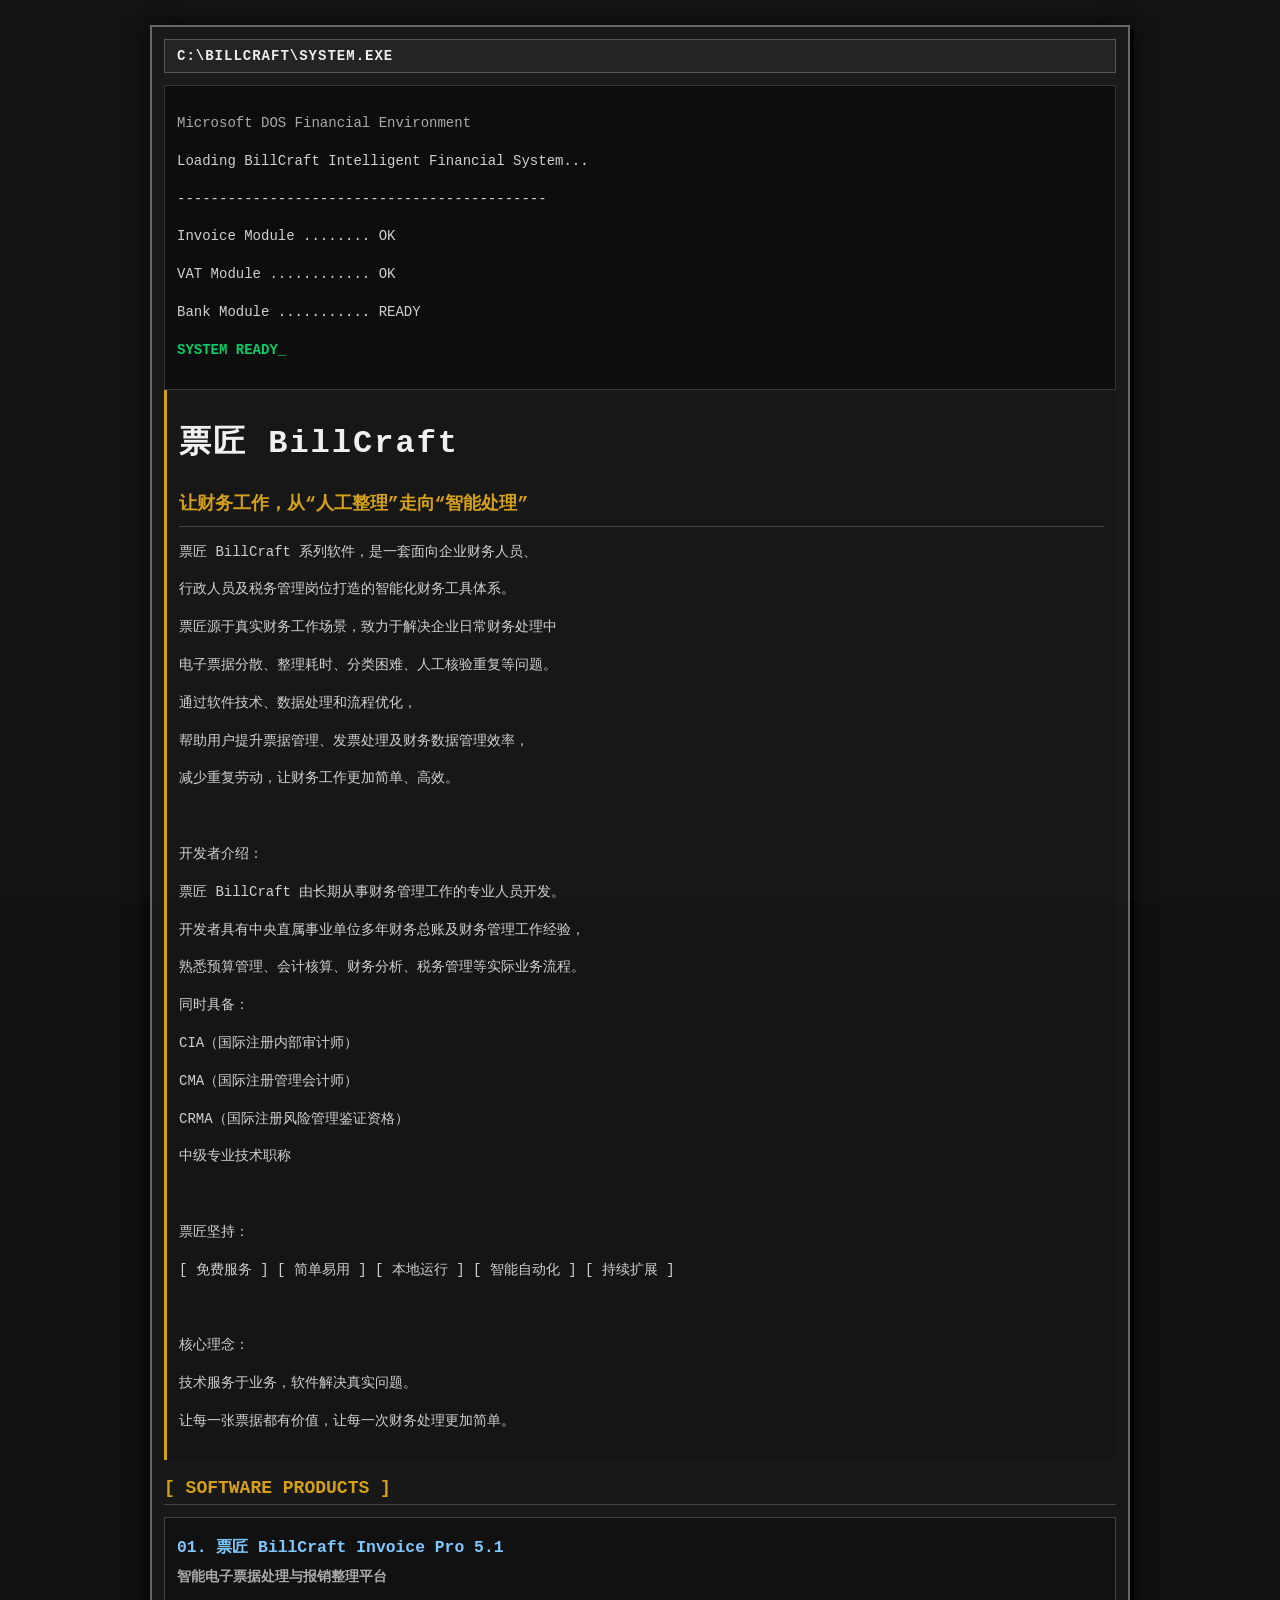
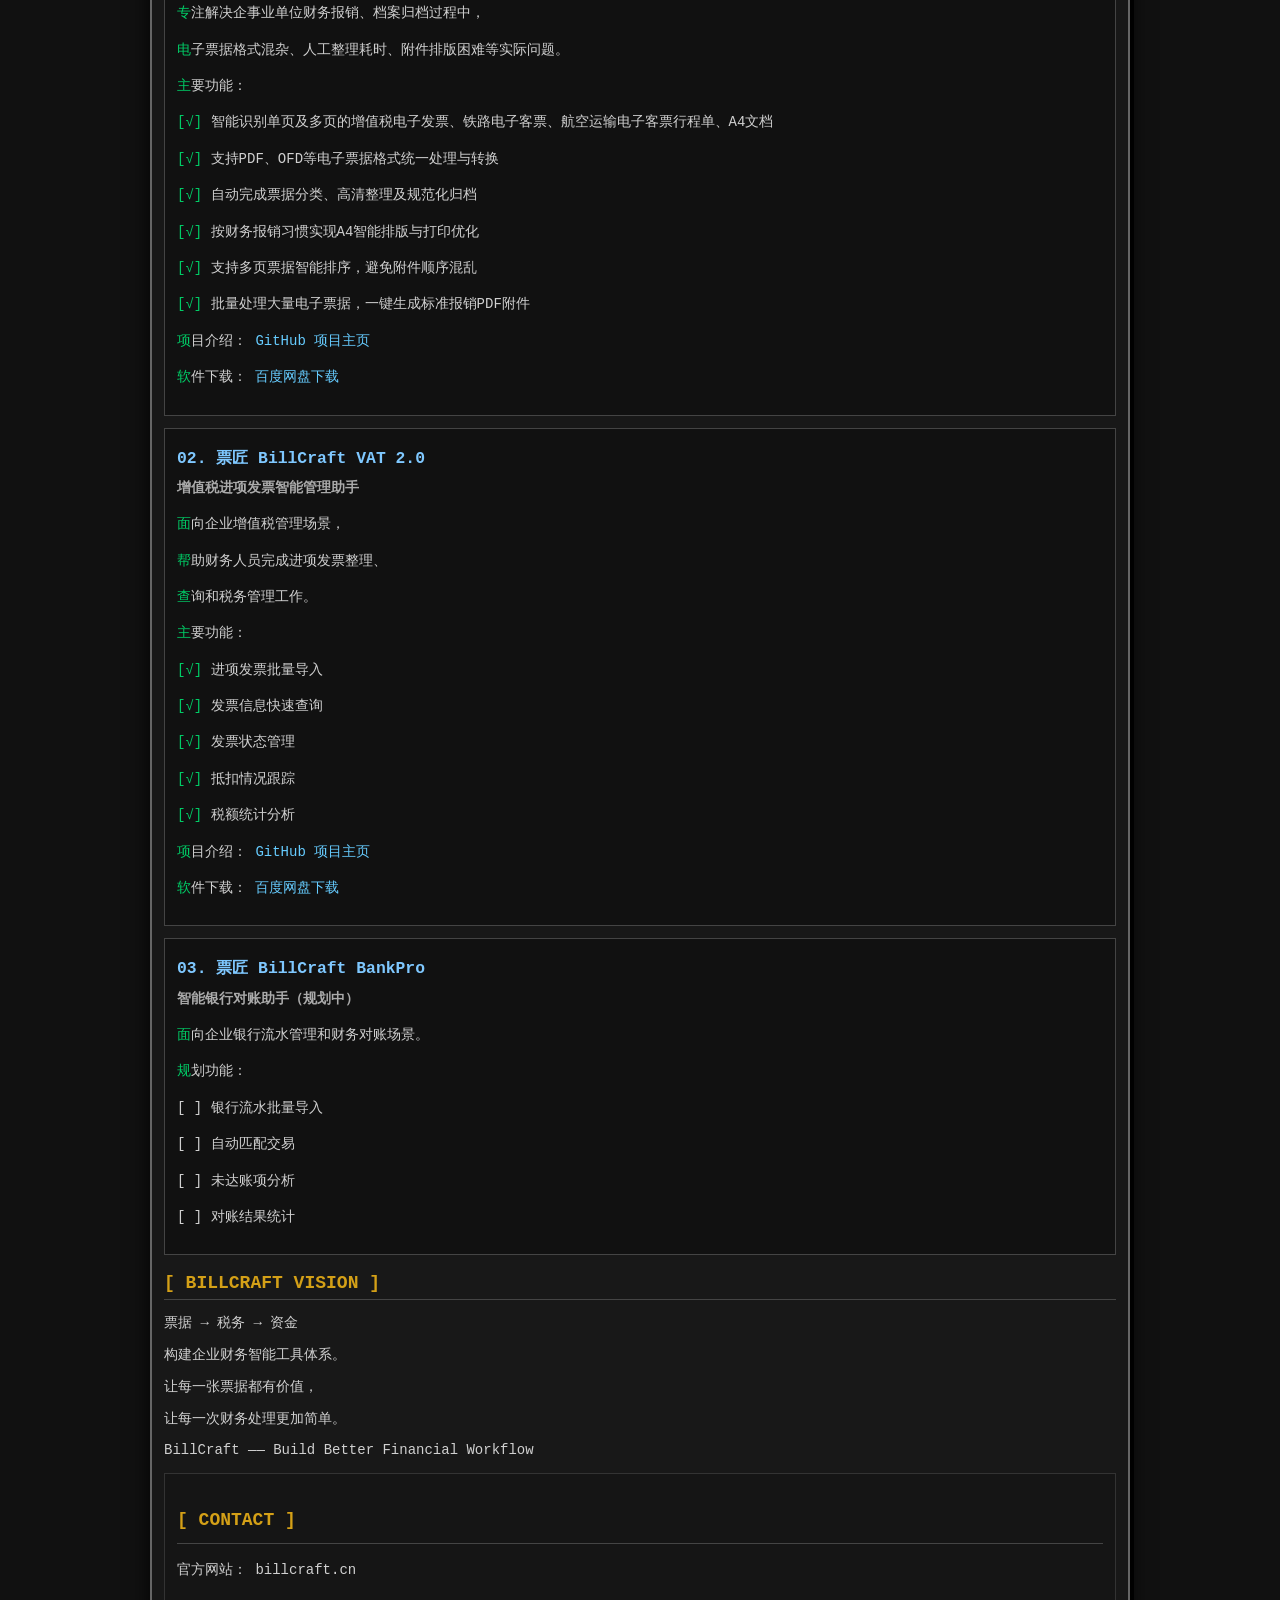
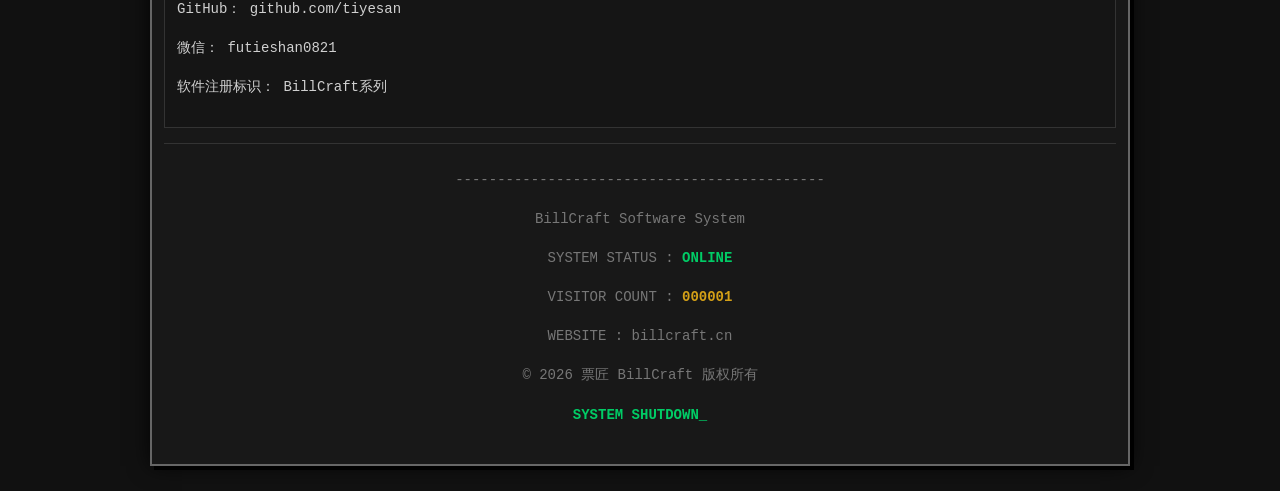
==== index.html @ 08ef479f "Update index.html" ====
<!DOCTYPE html>
<html lang="zh-CN">

<head>

<meta charset="UTF-8">

<meta name="viewport" content="width=device-width, initial-scale=1.0">

<title>票匠 BillCraft - 智能财务工具体系</title>

<meta name="description"
content="票匠 BillCraft系列软件，专注各类电子发票整理、打印，增值税进项税发票勾选管理、银行对账等财务数字化工具。">

<link rel="stylesheet" href="style.css">

</head>


<body>


<div class="dos-window">


<header>

<div class="dos-title">

C:\BILLCRAFT\SYSTEM.EXE

</div>


</header>



<section class="startup">


<p>
Microsoft DOS Financial Environment
</p>


<p>
Loading BillCraft Intelligent Financial System...
</p>


<p>
--------------------------------------------
</p>


<p>
Invoice Module ........ OK
</p>


<p>
VAT Module ............ OK
</p>


<p>
Bank Module ........... READY
</p>


<p class="cursor">

SYSTEM READY_

</p>


</section>







<section class="intro">


<h1>

票匠 BillCraft

</h1>


<h2>

让财务工作，从“人工整理”走向“智能处理”

</h2>


<p>

票匠 BillCraft 系列软件，是一套面向企业财务人员、

</p>


<p>

行政人员及税务管理岗位打造的智能化财务工具体系。

</p>



<p>

票匠源于真实财务工作场景，致力于解决企业日常财务处理中

</p>


<p>

电子票据分散、整理耗时、分类困难、人工核验重复等问题。

</p>



<p>

通过软件技术、数据处理和流程优化，

</p>


<p>

帮助用户提升票据管理、发票处理及财务数据管理效率，

</p>


<p>

减少重复劳动，让财务工作更加简单、高效。

</p>



<br>



<p>

开发者介绍：

</p>



<p>

票匠 BillCraft 由长期从事财务管理工作的专业人员开发。

</p>


<p>

开发者具有中央直属事业单位多年财务总账及财务管理工作经验，

</p>


<p>

熟悉预算管理、会计核算、财务分析、税务管理等实际业务流程。

</p>



<p>

同时具备：

</p>



<p>

CIA（国际注册内部审计师）

</p>


<p>

CMA（国际注册管理会计师）

</p>


<p>

CRMA（国际注册风险管理鉴证资格）

</p>


<p>

中级专业技术职称

</p>



<br>



<p>

票匠坚持：

</p>



<p>

[ 免费服务 ]  [ 简单易用 ]  [ 本地运行 ]  [ 智能自动化 ]  [ 持续扩展 ]

</p>



<br>



<p>

核心理念：

</p>



<p>

技术服务于业务，软件解决真实问题。

</p>


<p>

让每一张票据都有价值，让每一次财务处理更加简单。

</p>



</section>










<section class="products">


<h2>

[ SOFTWARE PRODUCTS ]

</h2>






<div class="software-box">


<h3>

01. 票匠 BillCraft Invoice Pro 5.1

</h3>


<h4>

智能电子票据处理与报销整理平台

</h4>



<p>

专注解决企事业单位财务报销、档案归档过程中，

</p>


<p>

电子票据格式混杂、人工整理耗时、附件排版困难等实际问题。

</p>


<p>

主要功能：

</p>


<p>

[√] 智能识别单页及多页的增值税电子发票、铁路电子客票、航空运输电子客票行程单、A4文档

</p>


<p>

[√] 支持PDF、OFD等电子票据格式统一处理与转换

</p>


<p>

[√] 自动完成票据分类、高清整理及规范化归档

</p>


<p>

[√] 按财务报销习惯实现A4智能排版与打印优化

</p>


<p>

[√] 支持多页票据智能排序，避免附件顺序混乱

</p>


<p>

[√] 批量处理大量电子票据，一键生成标准报销PDF附件

</p>



<p>

项目介绍：
<a target="_blank"
href="https://github.com/tiyesan/BillCraftPro5.1-Fapiao_Organizer-ofd_pdf">
GitHub 项目主页
</a>
</p>

<p>
软件下载：
<a target="_blank"
href="https://pan.baidu.com/s/1tWaOye2TKtAQXcVtSABYUw?pwd=42xd">
百度网盘下载
</a>
</p>



</div>









<div class="software-box">


<h3>

02. 票匠 BillCraft VAT 2.0

</h3>



<h4>

增值税进项发票智能管理助手

</h4>



<p>

面向企业增值税管理场景，

</p>


<p>

帮助财务人员完成进项发票整理、

</p>


<p>

查询和税务管理工作。

</p>



<p>

主要功能：

</p>


<p>

[√] 进项发票批量导入

</p>


<p>

[√] 发票信息快速查询

</p>


<p>

[√] 发票状态管理

</p>


<p>

[√] 抵扣情况跟踪

</p>


<p>

[√] 税额统计分析

</p>



<p>

项目介绍：
<a target="_blank"
href="https://github.com/tiyesan/BillCraft_VAT-2.0_Batch_Selection_of_Input_VAT_Invoices">
GitHub 项目主页
</a>
</p>

<p>
软件下载：
<a target="_blank"
href="https://pan.baidu.com/s/1KEOtY68w9neGhYYlDUs29A?pwd=94ek">
百度网盘下载
</a>
</p>



</div>









<div class="software-box">


<h3>

03. 票匠 BillCraft BankPro

</h3>



<h4>

智能银行对账助手（规划中）

</h4>



<p>

面向企业银行流水管理和财务对账场景。

</p>



<p>

规划功能：

</p>


<p>

[ ] 银行流水批量导入

</p>


<p>

[ ] 自动匹配交易

</p>


<p>

[ ] 未达账项分析

</p>


<p>

[ ] 对账结果统计

</p>



</div>



</section>









<section class="vision">


<h2>

[ BILLCRAFT VISION ]

</h2>


<p>

票据 → 税务 → 资金

</p>


<p>

构建企业财务智能工具体系。

</p>


<p>

让每一张票据都有价值，

</p>


<p>

让每一次财务处理更加简单。

</p>



<p>

BillCraft —— Build Better Financial Workflow

</p>



</section>









<section class="contact">


<h2>

[ CONTACT ]

</h2>



<p>

官方网站：

billcraft.cn

</p>



<p>

GitHub：

github.com/tiyesan

</p>



<p>

微信：

futieshan0821

</p>



<p>

软件注册标识：

BillCraft系列

</p>



</section>









<footer>


<p>

--------------------------------------------

</p>


<p>

BillCraft Software System

</p>



<p>

SYSTEM STATUS : <span class="status-online">ONLINE</span>

</p>



<p>

VISITOR COUNT : <span class="visitor-count">000001</span>

</p>



<p>

WEBSITE : billcraft.cn

</p>



<p>

© 2026 票匠 BillCraft 版权所有

</p>



<p class="cursor">

SYSTEM SHUTDOWN_

</p>



</footer>


</div>


</body>


</html>
---- style.css ----
*{
    box-sizing:border-box;
}

body{
    margin:0;
    background:#111;
    color:#d0d0d0;
    font-family:
    "Courier New",
    "Microsoft YaHei",
    monospace;
    font-size:14px;
}


/* 主窗口 */

.dos-window{

    width:92%;
    max-width:980px;

    margin:25px auto;

    background:#181818;

    border:2px solid #666;

    box-shadow:
    4px 4px 0 #000,
    0 0 20px rgba(0,0,0,.8);

    padding:12px;

}



/* 顶部系统栏 */

.dos-title{

    background:#222;

    color:#eee;

    border:1px solid #555;

    padding:8px 12px;

    font-weight:bold;

    letter-spacing:1px;

}



/* 启动信息 */

.startup{

    margin-top:12px;

    padding:12px;

    background:#0b0b0b;

    border:1px solid #333;

    line-height:1.7;

}


.startup p:first-child{

    color:#aaa;

}


.cursor{
    color:#00cc66;
    font-weight:bold;
    animation:blink 1s infinite;
}


@keyframes blink{

    0%,50%{
        opacity:1;
    }

    51%,100%{
        opacity:0;
    }

}






/* 主标题 */

h1{

    color:#f0f0f0;

    font-size:32px;

    margin:15px 0 5px;

    letter-spacing:2px;

}



h2{

    color:#d4a017;

    font-size:18px;

    border-bottom:

    1px solid #444;

    padding-bottom:6px;

    margin:18px 0 10px;

}



h3{

    color:#7fc8ff;

    margin:5px 0;

}


h4{

    color:#aaa;

    margin:5px 0 10px;

}







/* 介绍 */

.intro{

    background:#151515;

    border-left:

    3px solid #d4a017;

    padding:12px;

    line-height:1.7;

}







/* 软件模块 */


.software-box{

    background:#111;

    border:

    1px solid #444;

    margin:12px 0;

    padding:12px;

    line-height:1.6;

}



.software-box:hover{

    border-color:#d4a017;

}







/* 状态文字 */


.software-box p::first-letter{

    color:#00cc66;

}






/* 链接 */


a{

    color:#66ccff;

    text-decoration:none;

    word-break:break-all;

}


a:hover{

    color:#ffd700;

}






/* 联系 */


.contact{

    margin-top:15px;

    padding:12px;

    background:#151515;

    border:1px solid #333;

    line-height:1.8;

}






/* 页脚 */

footer{

    margin-top:15px;

    padding:10px;

    text-align:center;

    color:#777;

    border-top:

    1px solid #333;

    line-height:1.8;

}






/* CRT轻微扫描 */

.dos-window:after{

    content:"";

    position:fixed;

    inset:0;

    pointer-events:none;

    background:

    repeating-linear-gradient(

    0deg,

    rgba(255,255,255,0.015),

    rgba(255,255,255,0.015) 1px,

    transparent 2px

    );

}






@media(max-width:600px){

.dos-window{

width:96%;

margin:8px auto;

padding:8px;

}


h1{

font-size:25px;

}

body{

font-size:13px;

}

}


.status-online{

    color:#00cc66;

    font-weight:bold;

}



.visitor-count{

    color:#d4a017;

    font-weight:bold;

}
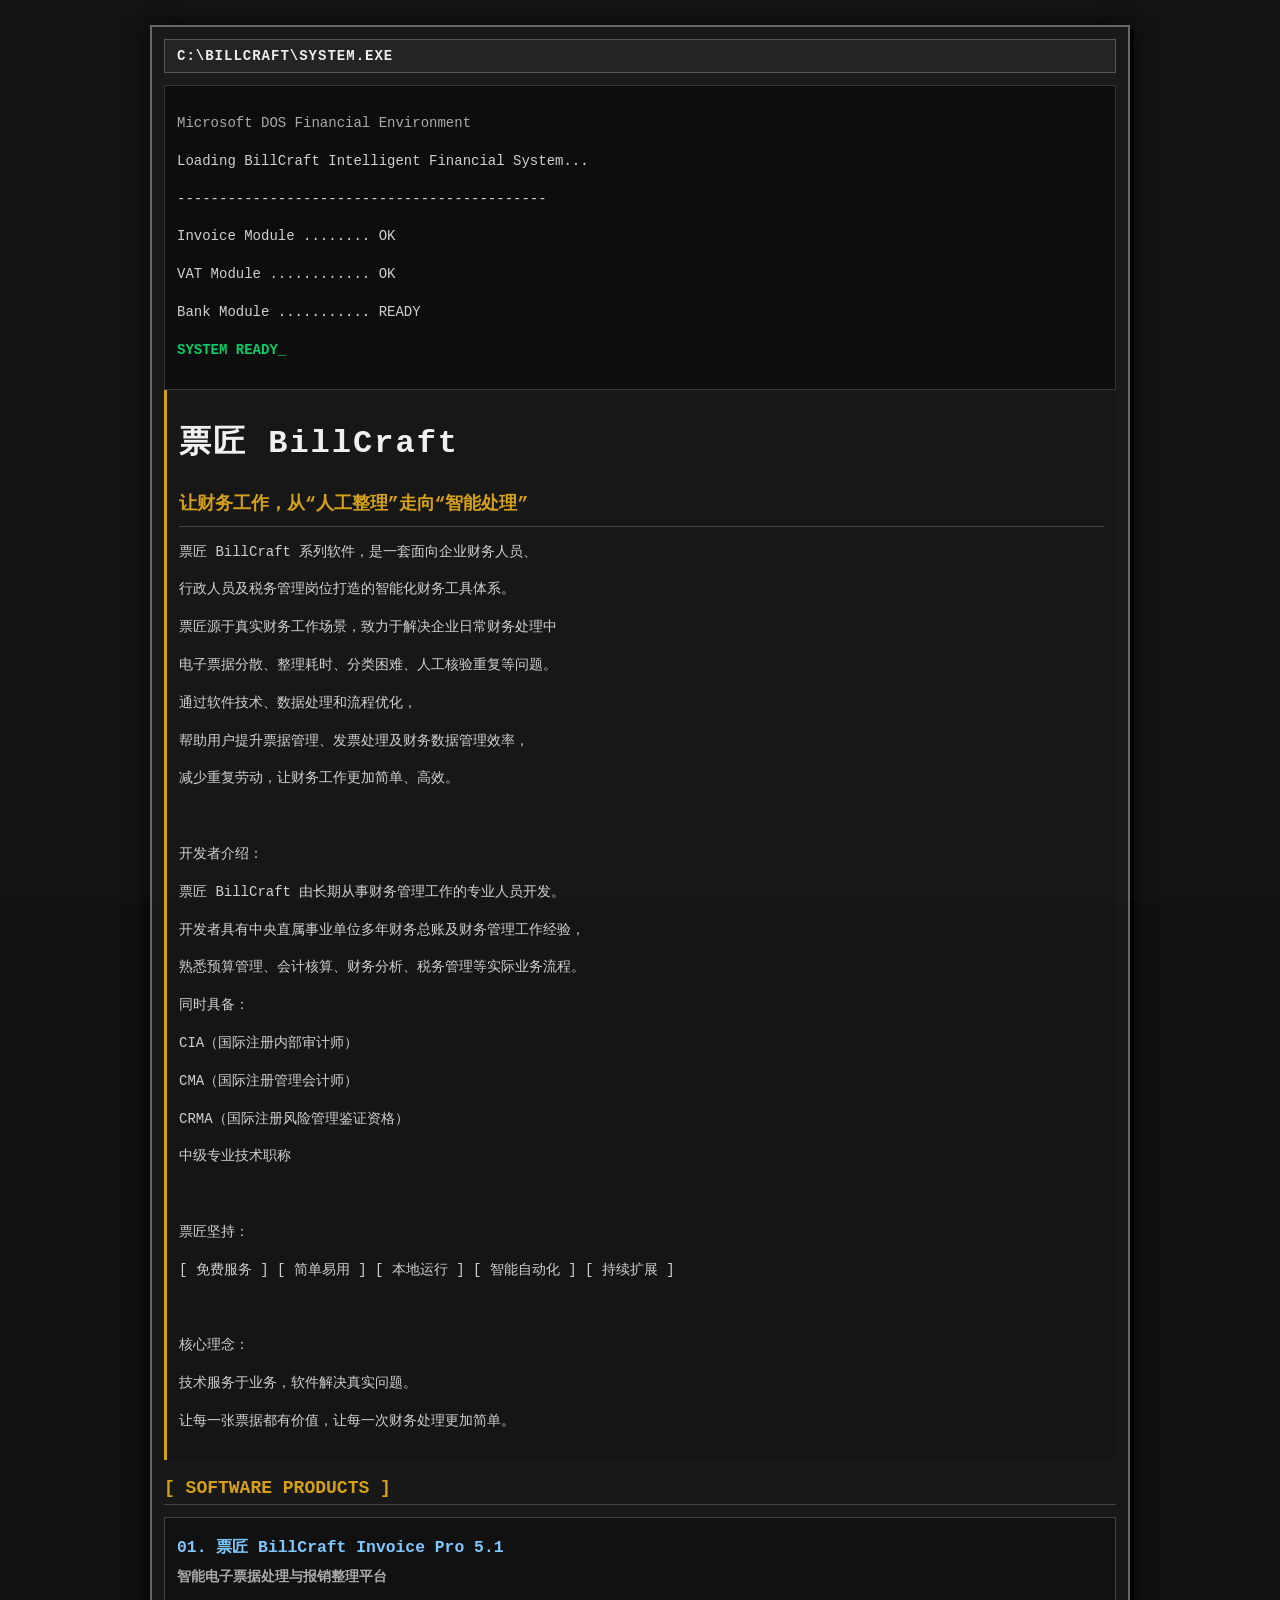
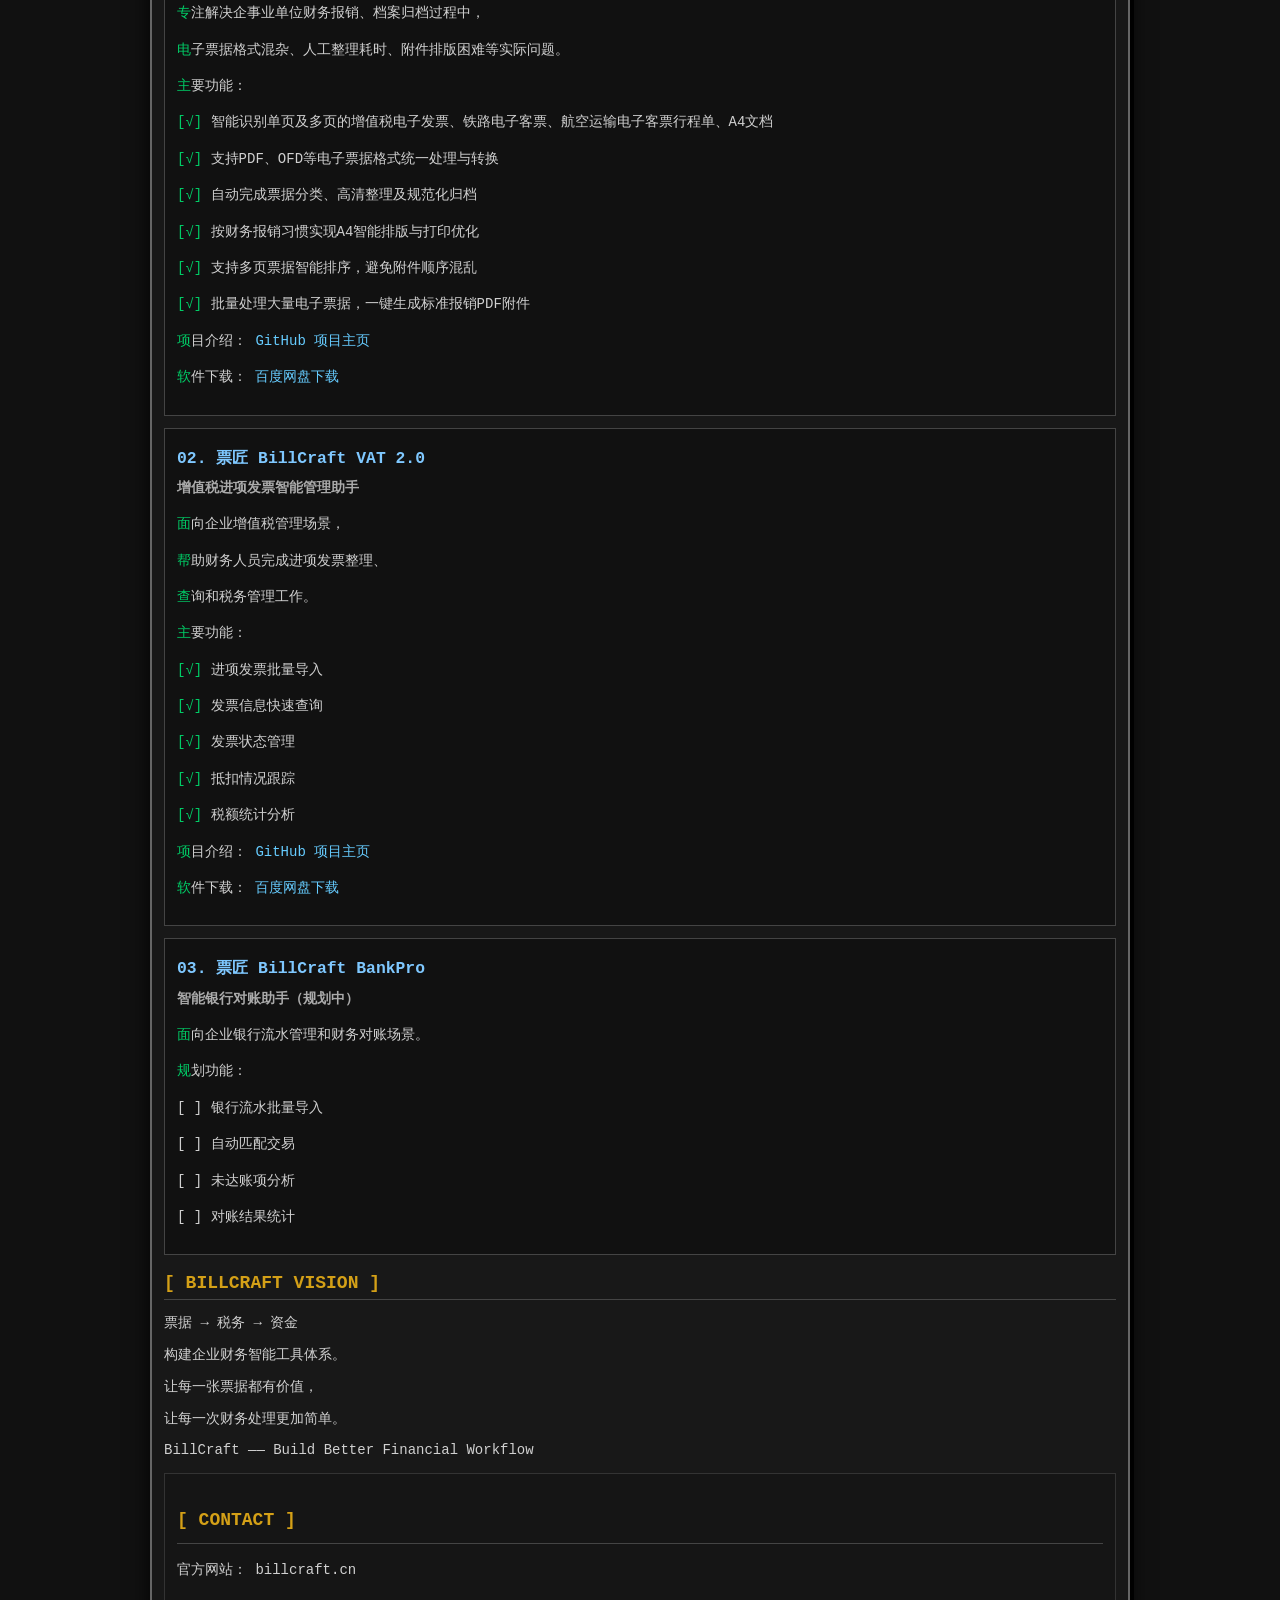
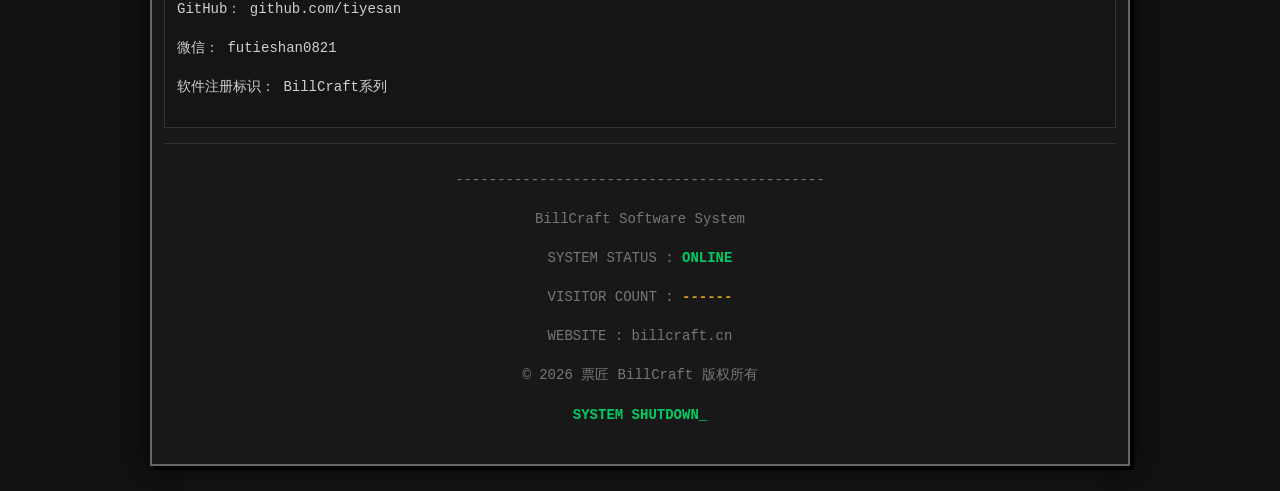
==== commit 00c80e31: "Update index.html" ====
--- a/index.html
+++ b/index.html
@@ -743,7 +743,7 @@
 
 <p>
 
-VISITOR COUNT : <span class="visitor-count">000001</span>
+VISITOR COUNT : <span id="visitor-count" class="visitor-count">------</span>
 
 </p>
 
@@ -778,7 +778,25 @@
 
 </div>
 
-
+<script>
+fetch("https://billcraft-counter.tieshanfu.workers.dev/count")
+    .then(response => response.json())
+    .then(data => {
+
+        const count = Number(data.total);
+
+        document.getElementById("visitor-count").textContent =
+            String(count).padStart(6, "0");
+
+    })
+    .catch(() => {
+
+        document.getElementById("visitor-count").textContent =
+            "------";
+
+    });
+</script>
+  
 </body>
 
 
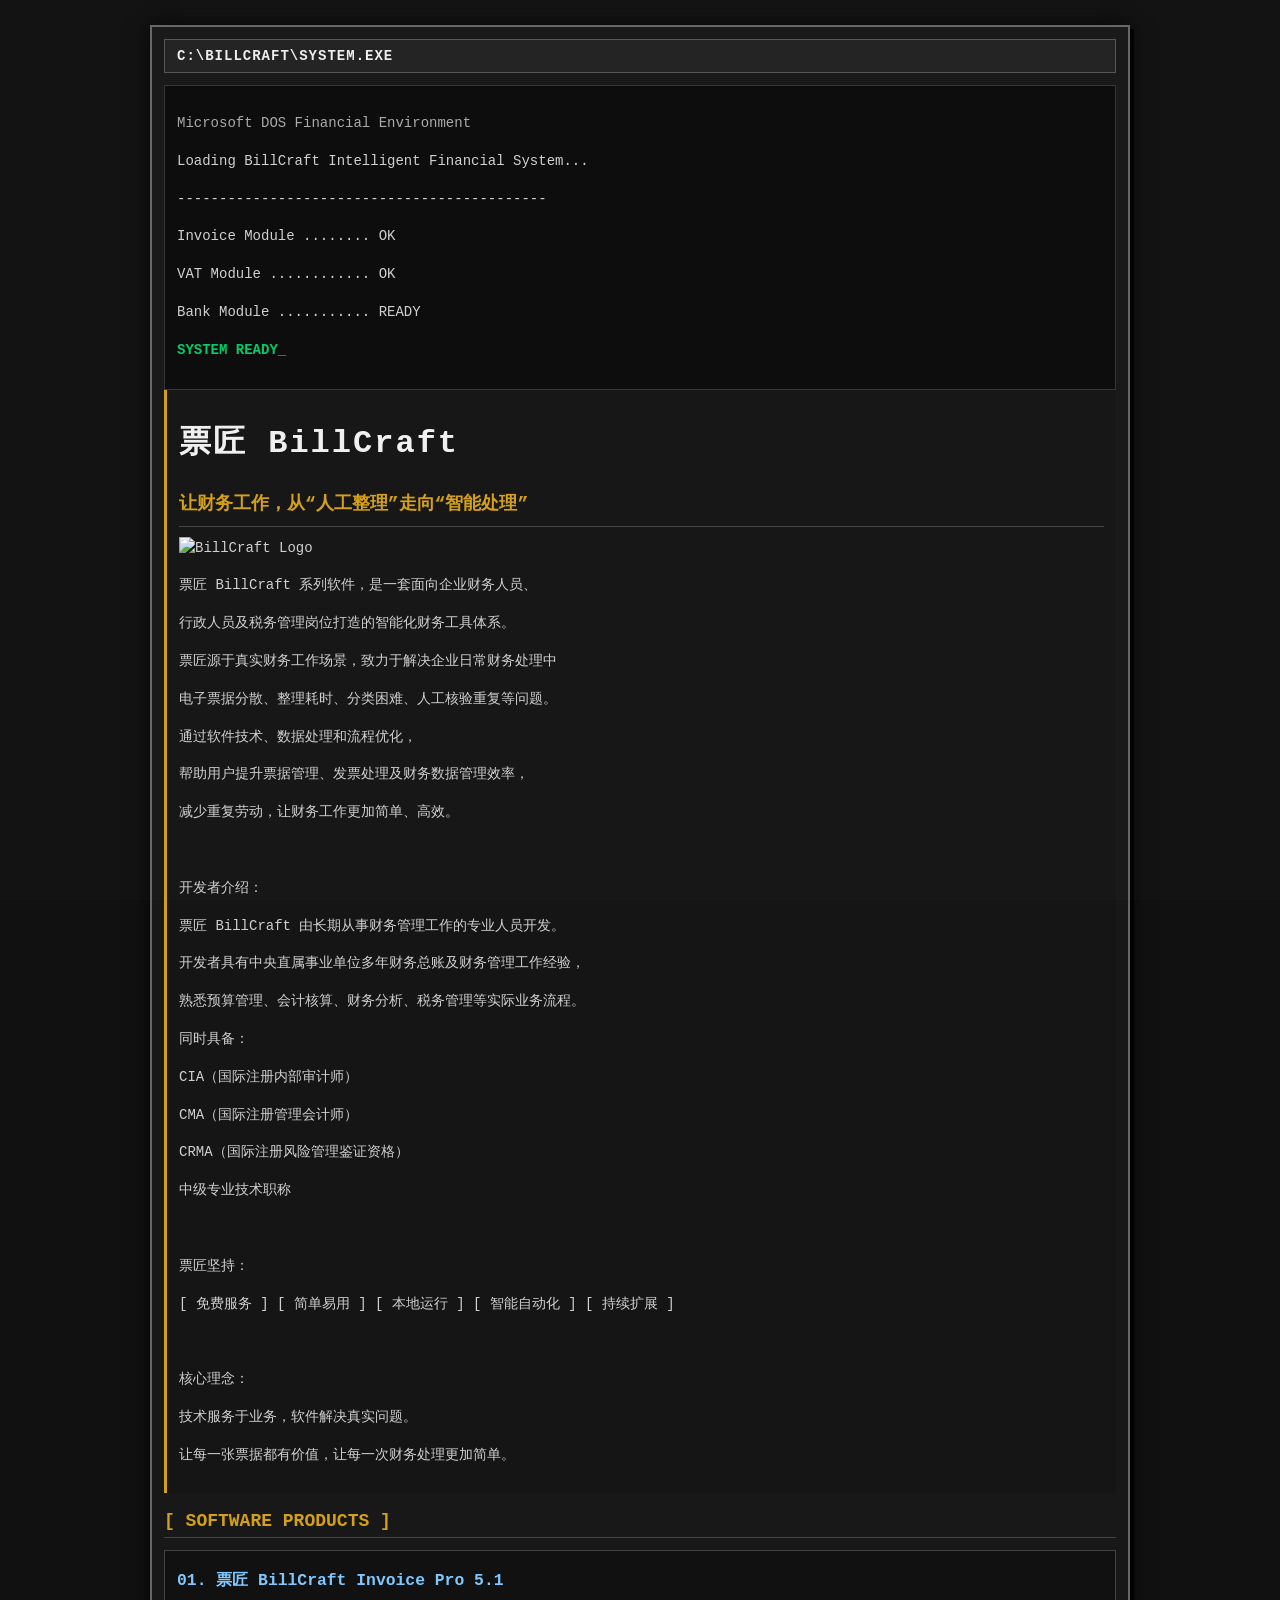
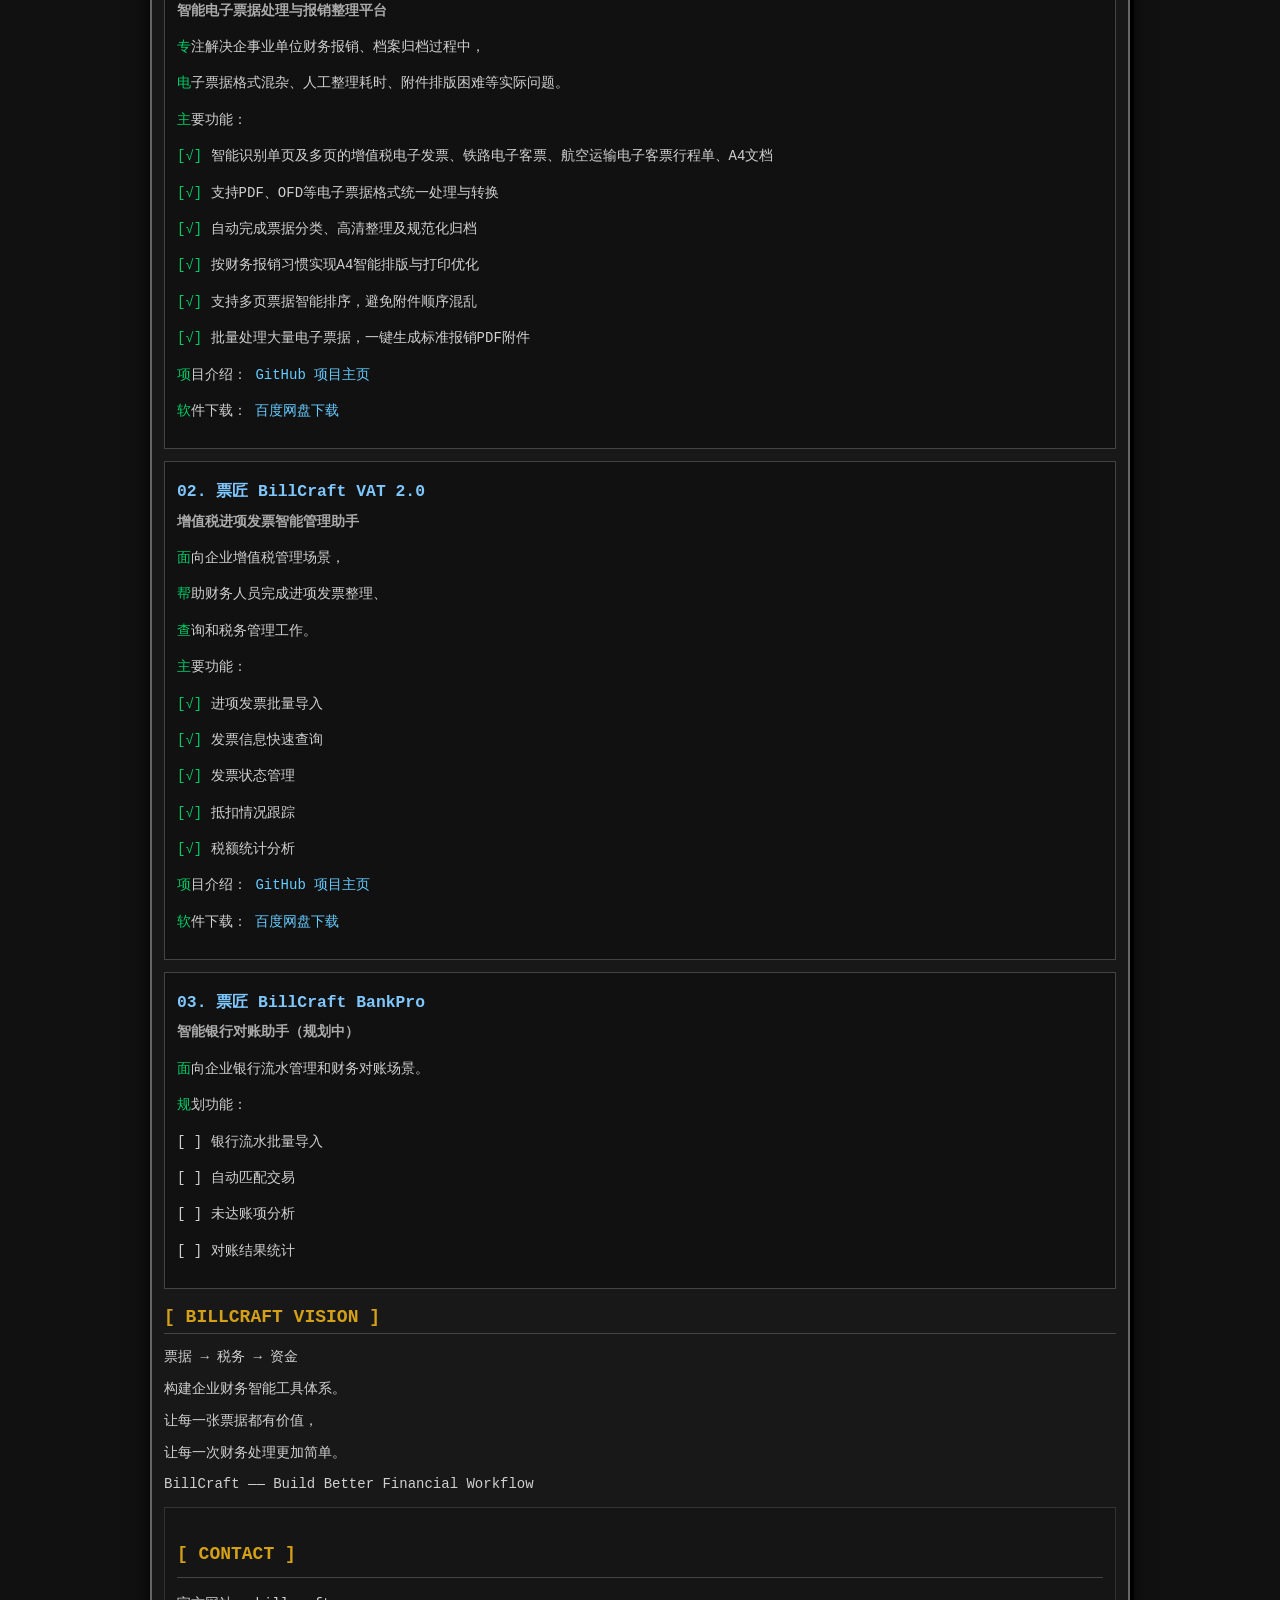
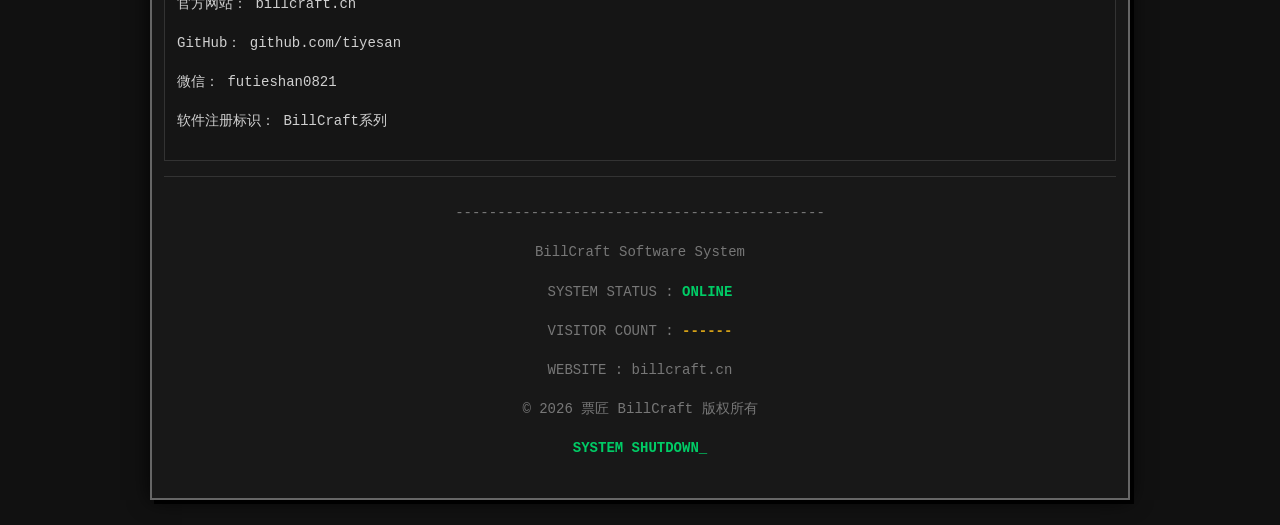
==== commit c4ad3f72: "Update index.html" ====
--- a/index.html
+++ b/index.html
@@ -12,11 +12,19 @@
 <meta name="description"
 content="票匠 BillCraft系列软件，专注各类电子发票整理、打印，增值税进项税发票勾选管理、银行对账等财务数字化工具。">
 
+<!-- 网站收藏夹图标 -->
+<link rel="icon" href="favicon.ico" type="image/x-icon">
+
+<!-- 兼容部分浏览器 -->
+<link rel="shortcut icon" href="favicon.ico" type="image/x-icon">
+
+<!-- 苹果设备添加到桌面图标（可选） -->
+<link rel="apple-touch-icon" href="favicon.ico">
+
 <link rel="stylesheet" href="style.css">
 
 </head>
 
-
 <body>
 
 
@@ -87,18 +95,23 @@
 <section class="intro">
 
 
+<div class="intro-title">
+
+<div class="title-text">
+
 <h1>
-
 票匠 BillCraft
-
 </h1>
 
-
 <h2>
-
 让财务工作，从“人工整理”走向“智能处理”
-
 </h2>
+
+</div>
+
+<img src="logo.png" alt="BillCraft Logo">
+
+</div>
 
 
 <p>
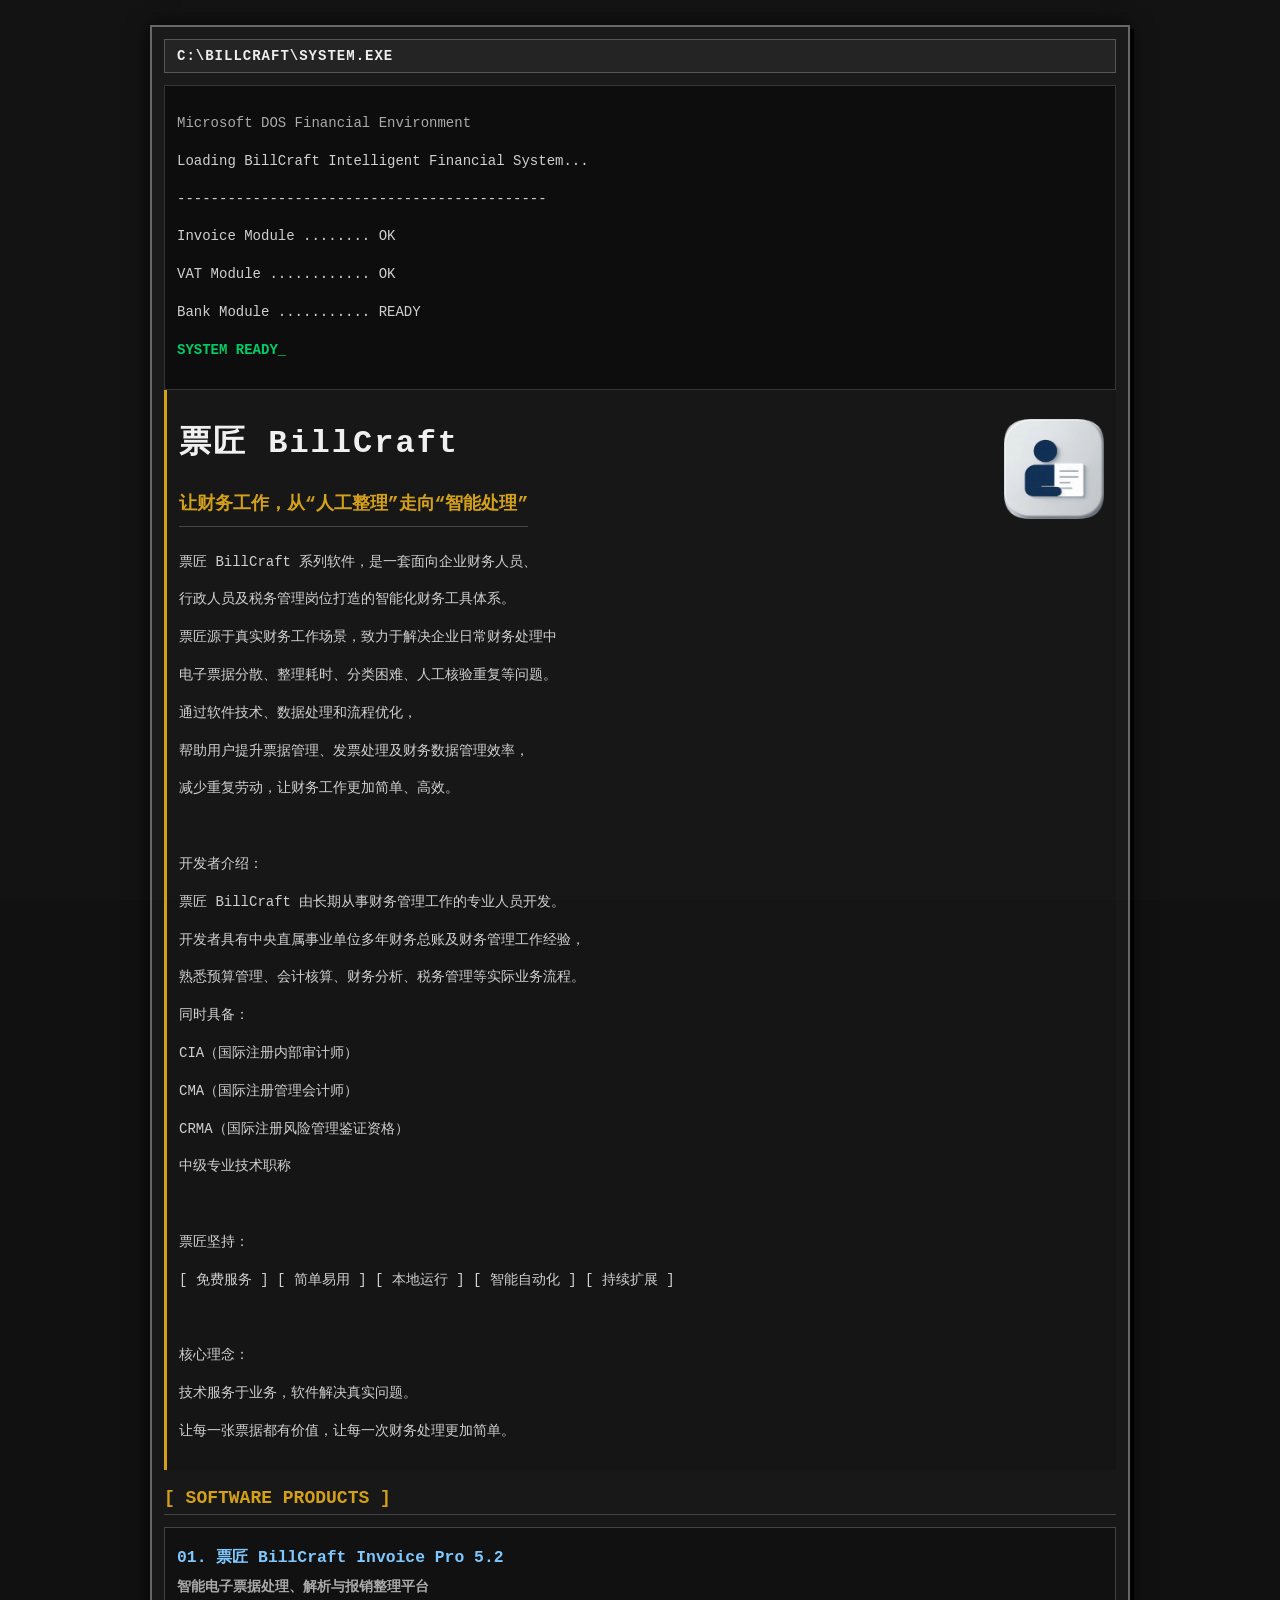
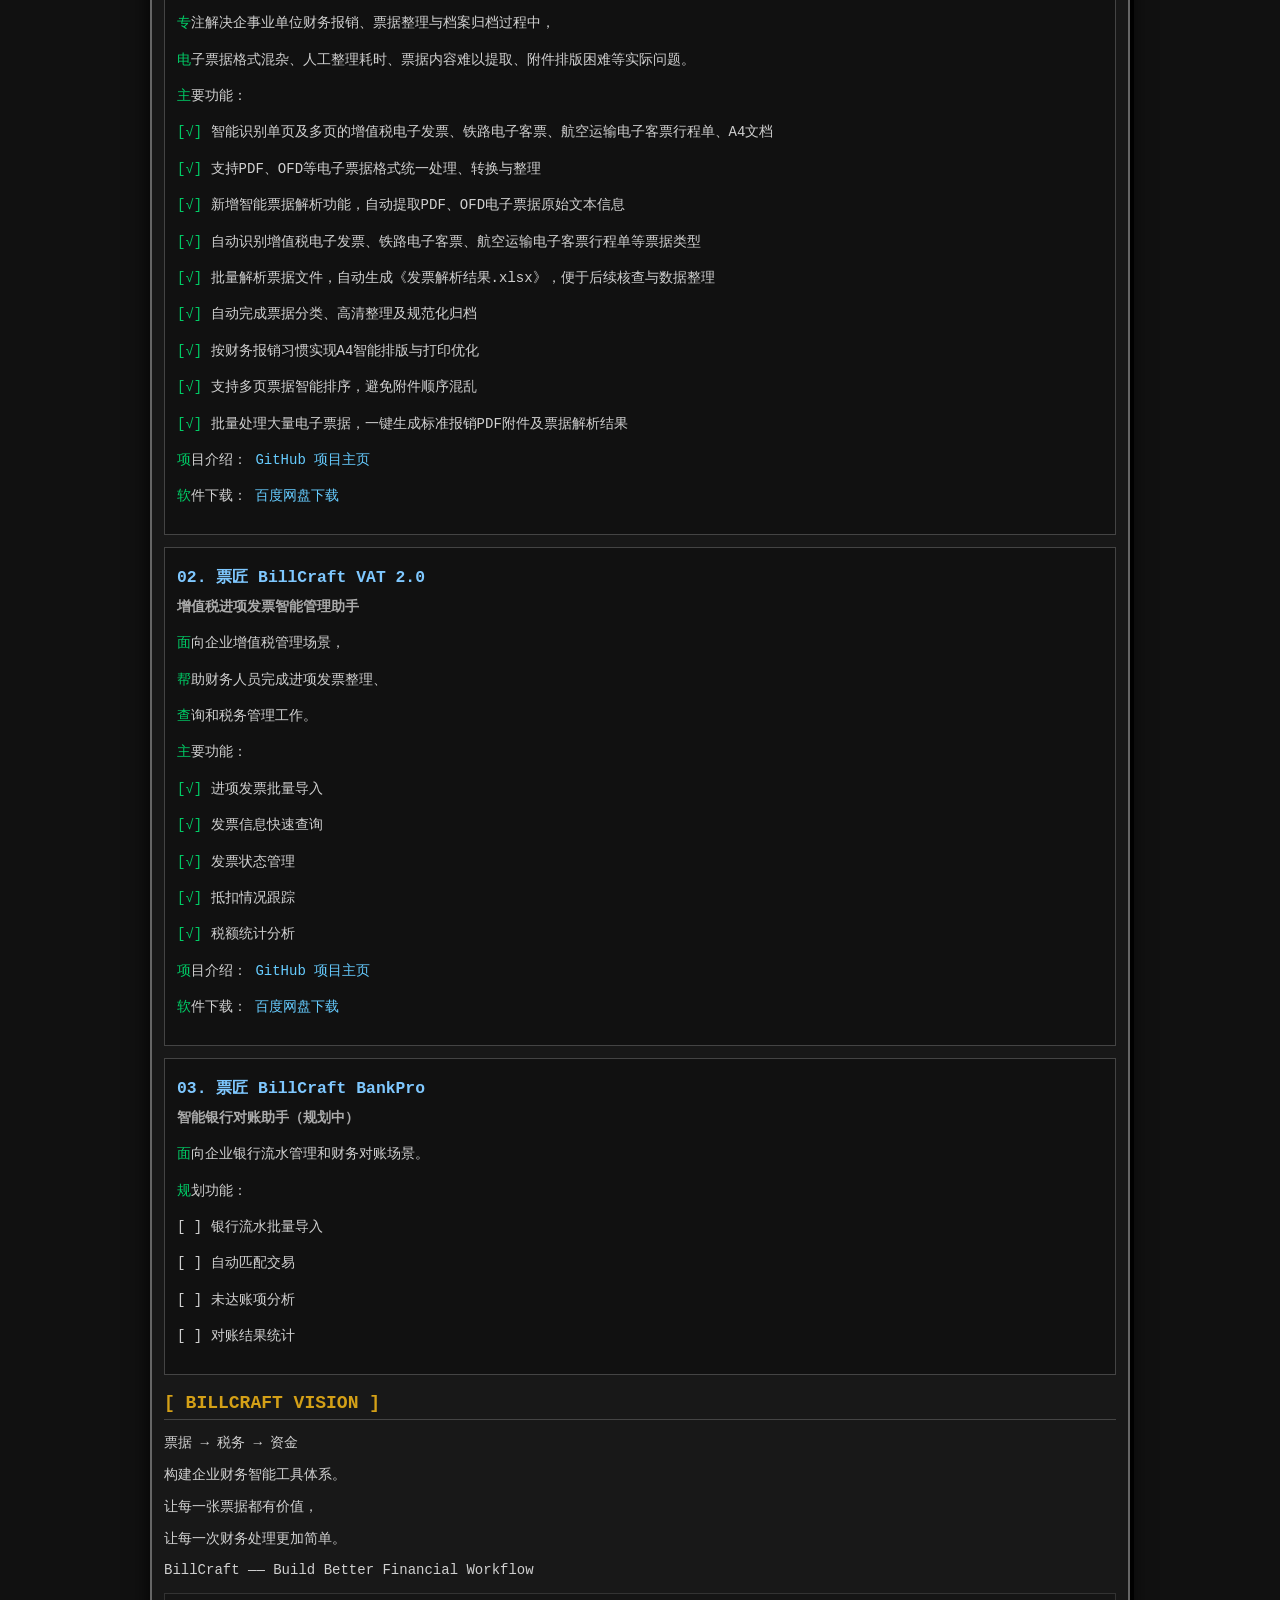
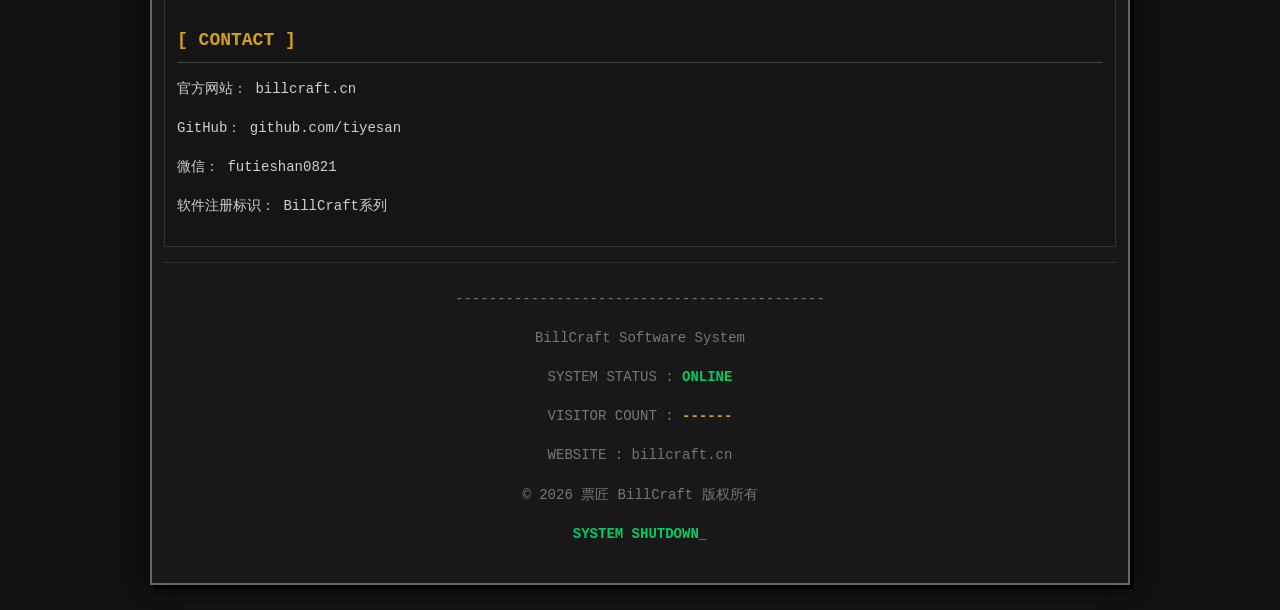
==== commit 1e20601e: "Update index.html" ====
--- a/index.html
+++ b/index.html
@@ -314,14 +314,14 @@
 
 <h3>
 
-01. 票匠 BillCraft Invoice Pro 5.1
+01. 票匠 BillCraft Invoice Pro 5.2
 
 </h3>
 
 
 <h4>
 
-智能电子票据处理与报销整理平台
+智能电子票据处理、解析与报销整理平台
 
 </h4>
 
@@ -329,14 +329,14 @@
 
 <p>
 
-专注解决企事业单位财务报销、档案归档过程中，
-
-</p>
-
-
-<p>
-
-电子票据格式混杂、人工整理耗时、附件排版困难等实际问题。
+专注解决企事业单位财务报销、票据整理与档案归档过程中，
+
+</p>
+
+
+<p>
+
+电子票据格式混杂、人工整理耗时、票据内容难以提取、附件排版困难等实际问题。
 
 </p>
 
@@ -357,7 +357,28 @@
 
 <p>
 
-[√] 支持PDF、OFD等电子票据格式统一处理与转换
+[√] 支持PDF、OFD等电子票据格式统一处理、转换与整理
+
+</p>
+
+
+<p>
+
+[√] 新增智能票据解析功能，自动提取PDF、OFD电子票据原始文本信息
+
+</p>
+
+
+<p>
+
+[√] 自动识别增值税电子发票、铁路电子客票、航空运输电子客票行程单等票据类型
+
+</p>
+
+
+<p>
+
+[√] 批量解析票据文件，自动生成《发票解析结果.xlsx》，便于后续核查与数据整理
 
 </p>
 
@@ -385,7 +406,7 @@
 
 <p>
 
-[√] 批量处理大量电子票据，一键生成标准报销PDF附件
+[√] 批量处理大量电子票据，一键生成标准报销PDF附件及票据解析结果
 
 </p>
 
@@ -395,7 +416,7 @@
 
 项目介绍：
 <a target="_blank"
-href="https://github.com/tiyesan/BillCraftPro5.1-Fapiao_Organizer-ofd_pdf">
+href="https://github.com/tiyesan/BillCraft_Invoice_Pro-Fapiao_Organizer_Parsing">
 GitHub 项目主页
 </a>
 </p>
@@ -403,7 +424,7 @@
 <p>
 软件下载：
 <a target="_blank"
-href="https://pan.baidu.com/s/1tWaOye2TKtAQXcVtSABYUw?pwd=42xd">
+href="https://pan.baidu.com/s/1Nd6y32CXffB8nE2v6d2ONQ?pwd=f9iy">
 百度网盘下载
 </a>
 </p>
--- a/style.css
+++ b/style.css
@@ -381,3 +381,14 @@
     font-weight:bold;
 
 }
+
+.intro-title {
+    display: flex;
+    justify-content: space-between;
+    align-items: center;
+}
+
+.intro-title img {
+    width: 100px;
+    height: 100px;
+}
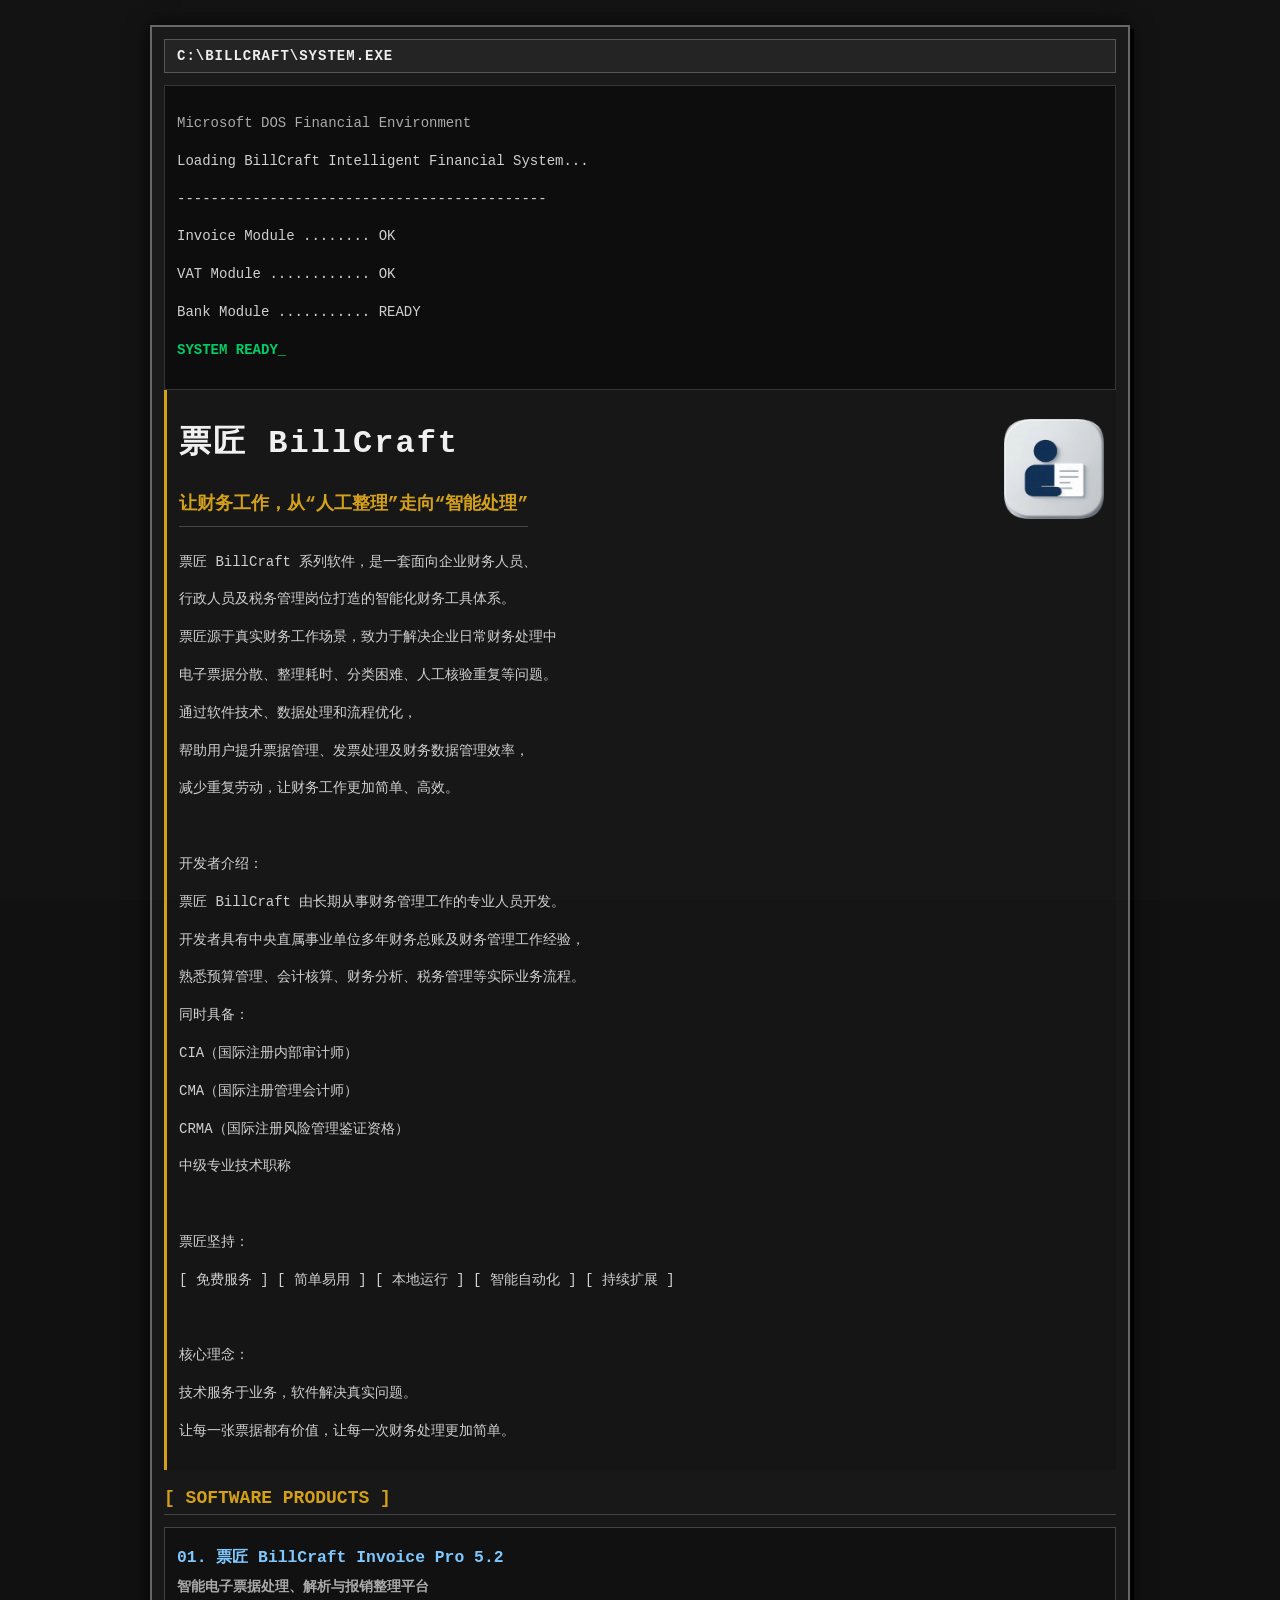
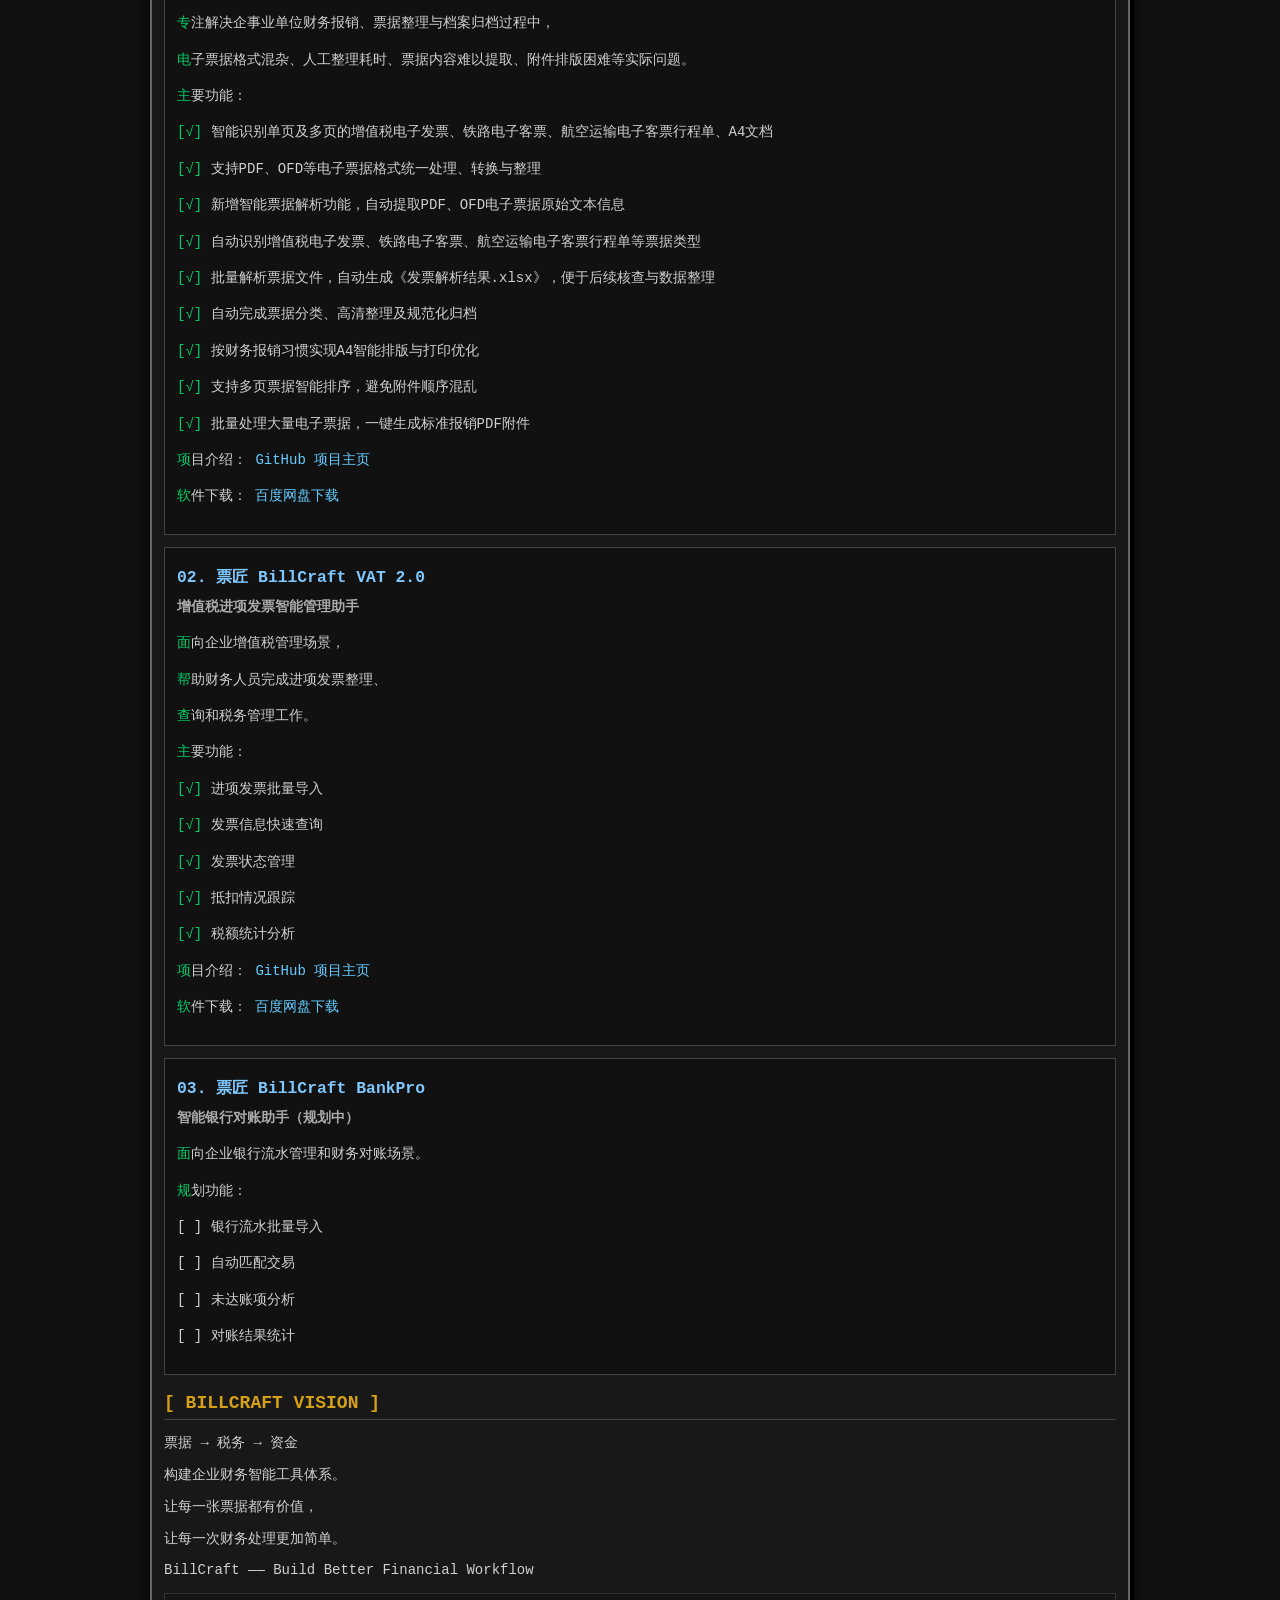
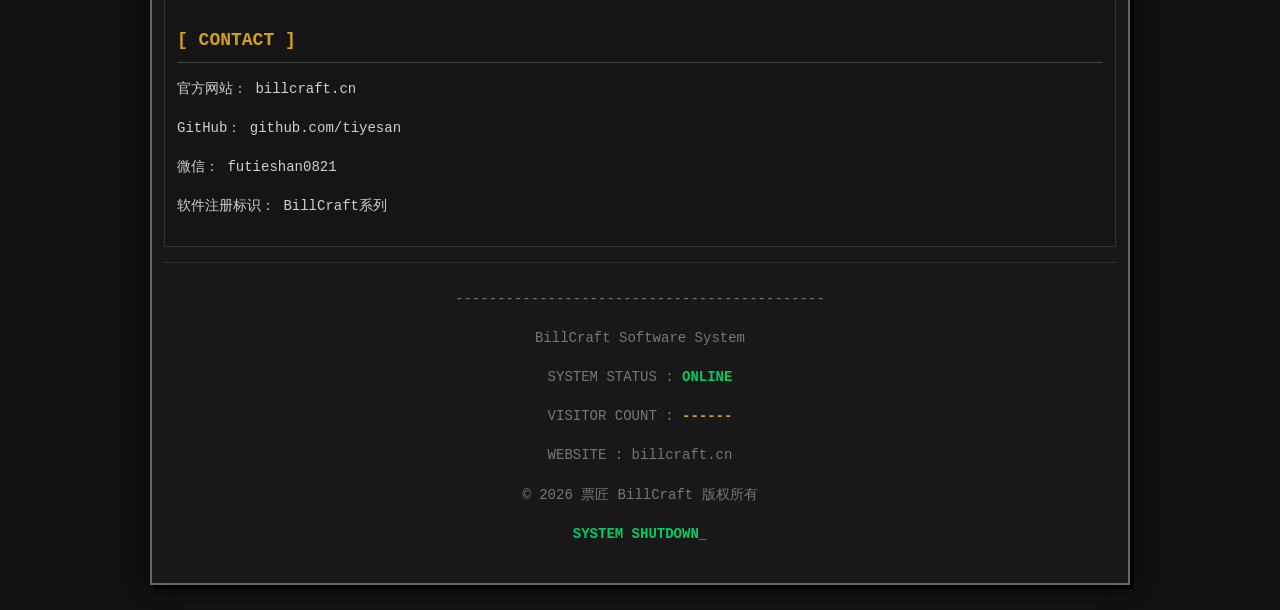
==== commit f1a3e9bc: "Update index.html" ====
--- a/index.html
+++ b/index.html
@@ -406,7 +406,7 @@
 
 <p>
 
-[√] 批量处理大量电子票据，一键生成标准报销PDF附件及票据解析结果
+[√] 批量处理大量电子票据，一键生成标准报销PDF附件
 
 </p>
 
